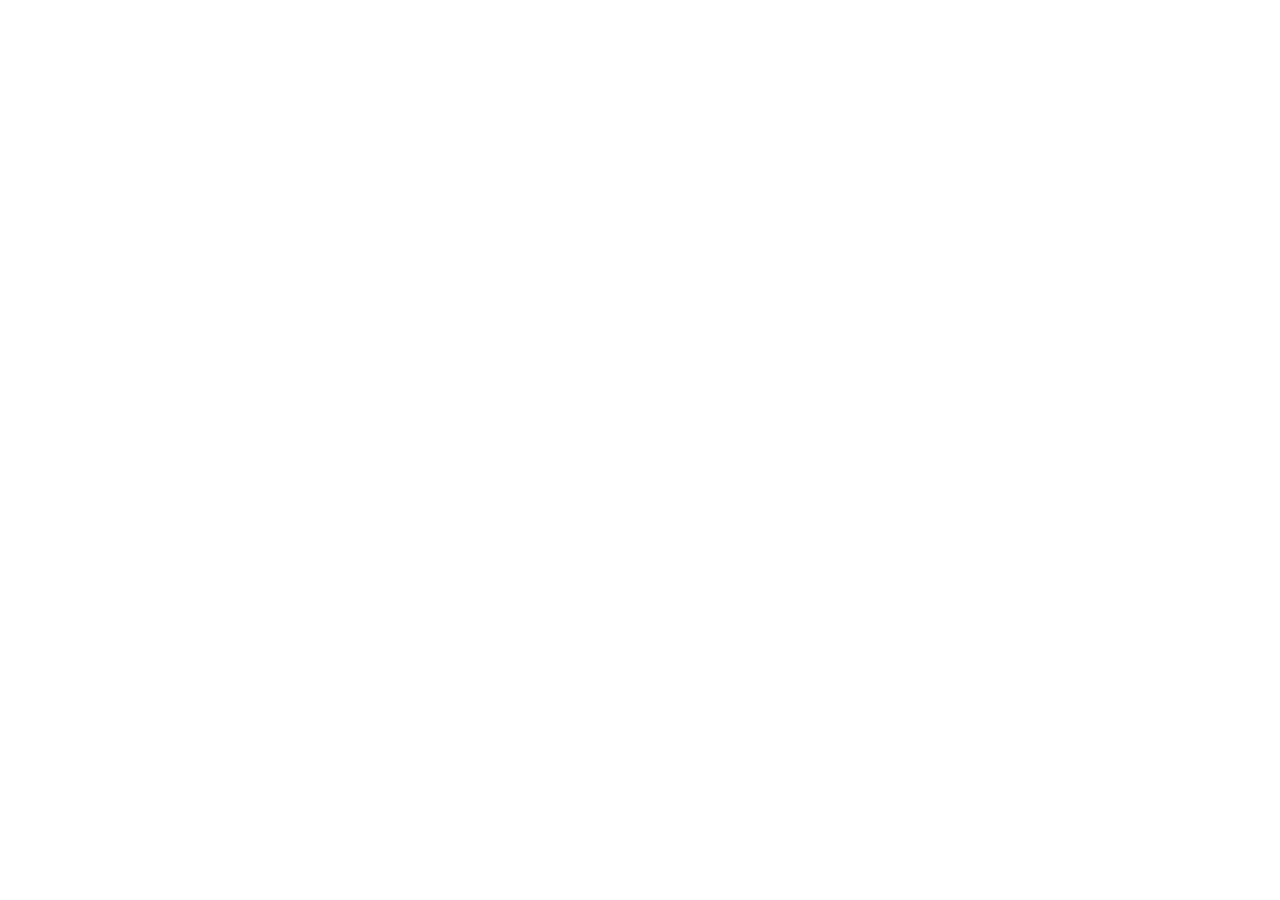
==== main.html @ 97cf2edc "firs" ====
<!DOCTYPE html>
<html lang="es">
<head>
    <meta charset="UTF-8">
    <meta name="viewport" content="width=device-width, initial-scale=1.0">
    <title>Document</title>
</head>
<body>

    

</body>
</html>
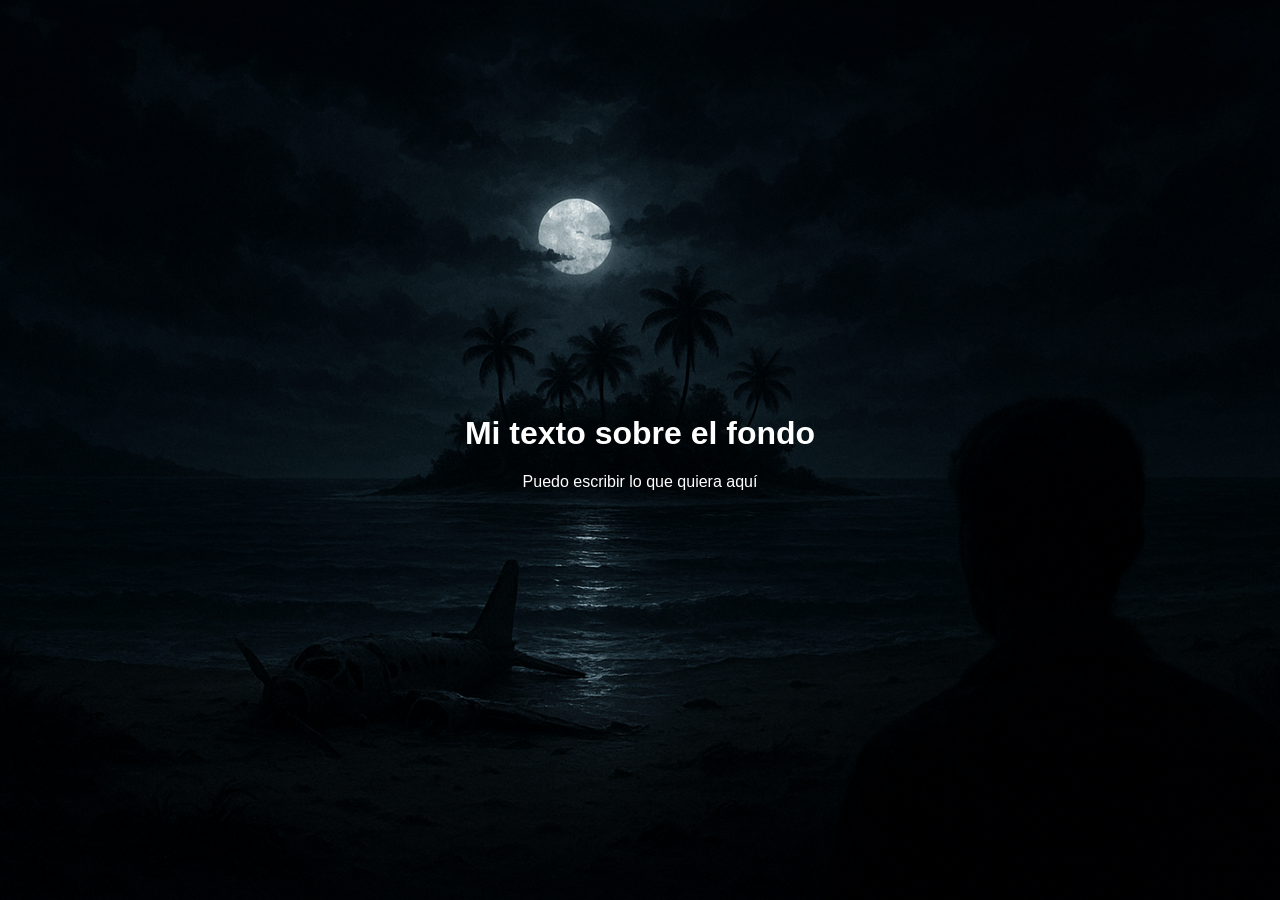
==== commit d09c6d1f: "dsas" ====
--- a/main.html
+++ b/main.html
@@ -1,13 +1,16 @@
 <!DOCTYPE html>
 <html lang="es">
-<head>
-    <meta charset="UTF-8">
-    <meta name="viewport" content="width=device-width, initial-scale=1.0">
+  <head>
+    <meta charset="UTF-8" />
+    <meta name="viewport" content="width=device-width, initial-scale=1.0" />
     <title>Document</title>
-</head>
-<body>
-
-    
-
-</body>
-</html>+    <link rel="stylesheet" href="styles/main.css" />
+  </head>
+  <body>
+    <div class="overlay"></div>
+    <div class="content">
+      <h1>Mi texto sobre el fondo</h1>
+      <p>Puedo escribir lo que quiera aquí</p>
+    </div>
+  </body>
+</html>
--- a/styles/main.css
+++ b/styles/main.css
@@ -0,0 +1,19 @@
+body {
+  margin: 0;
+  padding: 0;
+  height: 100vh;
+  background: url("/imgs/fondo1.png")
+    no-repeat center center;
+  background-size: cover;
+  display: flex;
+  justify-content: center;
+  align-items: center;
+  color: white; /* texto visible sobre fondo oscuro */
+  font-family: Arial, sans-serif;
+}
+
+.content {
+  position: relative;
+  z-index: 2;
+  text-align: center;
+}
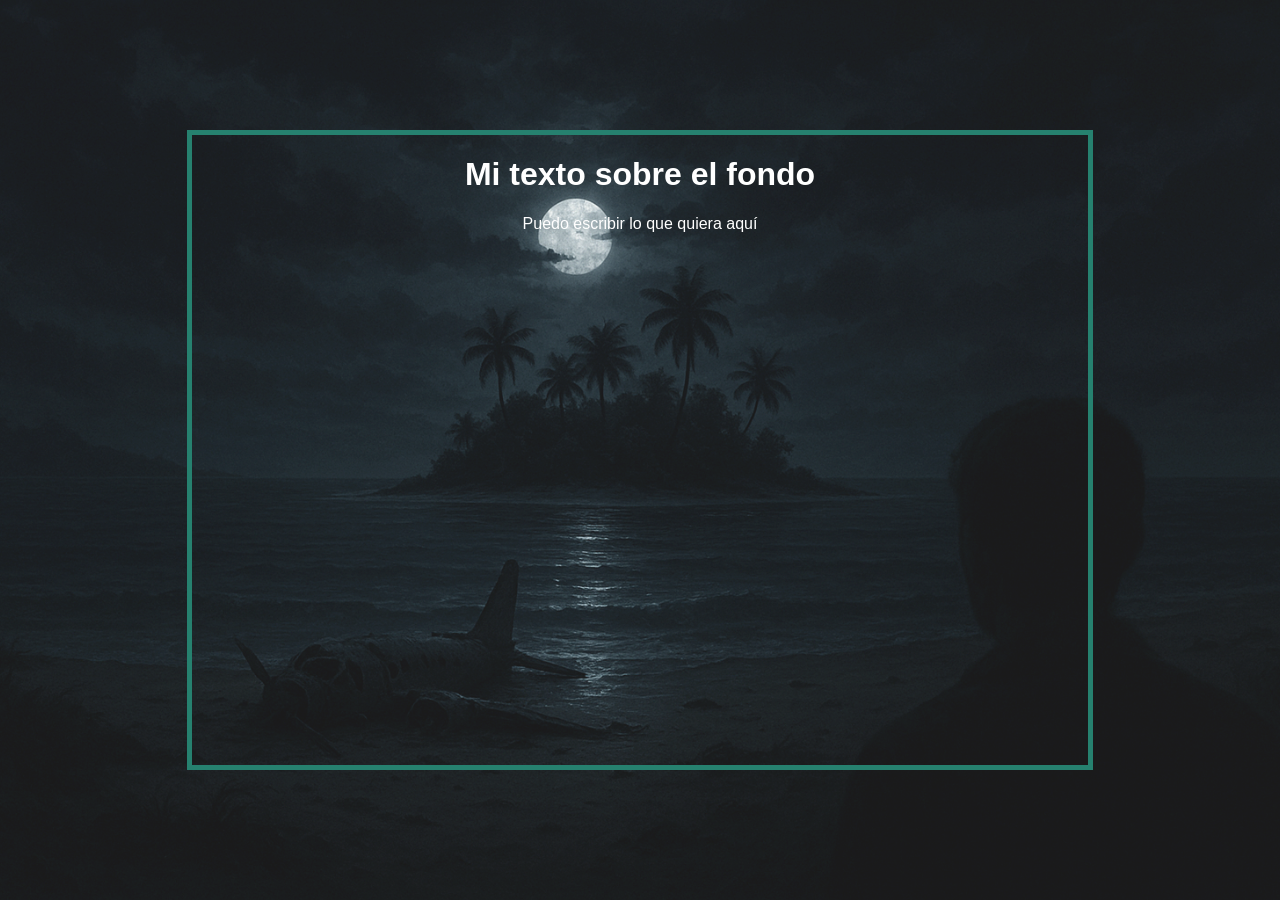
==== commit b192165d: "dsa" ====
--- a/main.html
+++ b/main.html
@@ -8,9 +8,14 @@
   </head>
   <body>
     <div class="overlay"></div>
-    <div class="content">
+    <main class="content">
+
+
       <h1>Mi texto sobre el fondo</h1>
       <p>Puedo escribir lo que quiera aquí</p>
-    </div>
+    
+    
+    
+    </main>
   </body>
 </html>
--- a/styles/main.css
+++ b/styles/main.css
@@ -2,8 +2,7 @@
   margin: 0;
   padding: 0;
   height: 100vh;
-  background: url("/imgs/fondo1.png")
-    no-repeat center center;
+  background: url("/imgs/fondo1.png") no-repeat center center;
   background-size: cover;
   display: flex;
   justify-content: center;
@@ -12,8 +11,33 @@
   font-family: Arial, sans-serif;
 }
 
+.overlay {
+  position: absolute;
+  top: 0;
+  left: 0;
+  width: 100%;
+  height: 100%;
+  background: rgba(255, 255, 255, 0.1); /* overlay blanco semitransparente */
+  z-index: 1;
+}
+
 .content {
   position: relative;
   z-index: 2;
   text-align: center;
-}+  border: solid;
+  border-width: 5px;
+  border-color: rgb(35, 88, 78);
+
+  grid-template-areas:
+    "titulo titulo"
+    "parrafo boton"; /* puedes personalizar según tus elementos */
+  gap: 20px; /* espacio entre celdas */
+  grid-template-columns: 1fr 1fr; /* dos columnas iguales */
+  grid-template-rows: auto auto; /* dos filas, altura automática */
+
+  text-align: center;
+  border: solid 5px rgb(38, 129, 111);
+  height: 70vh;
+  width: 70vw;
+}
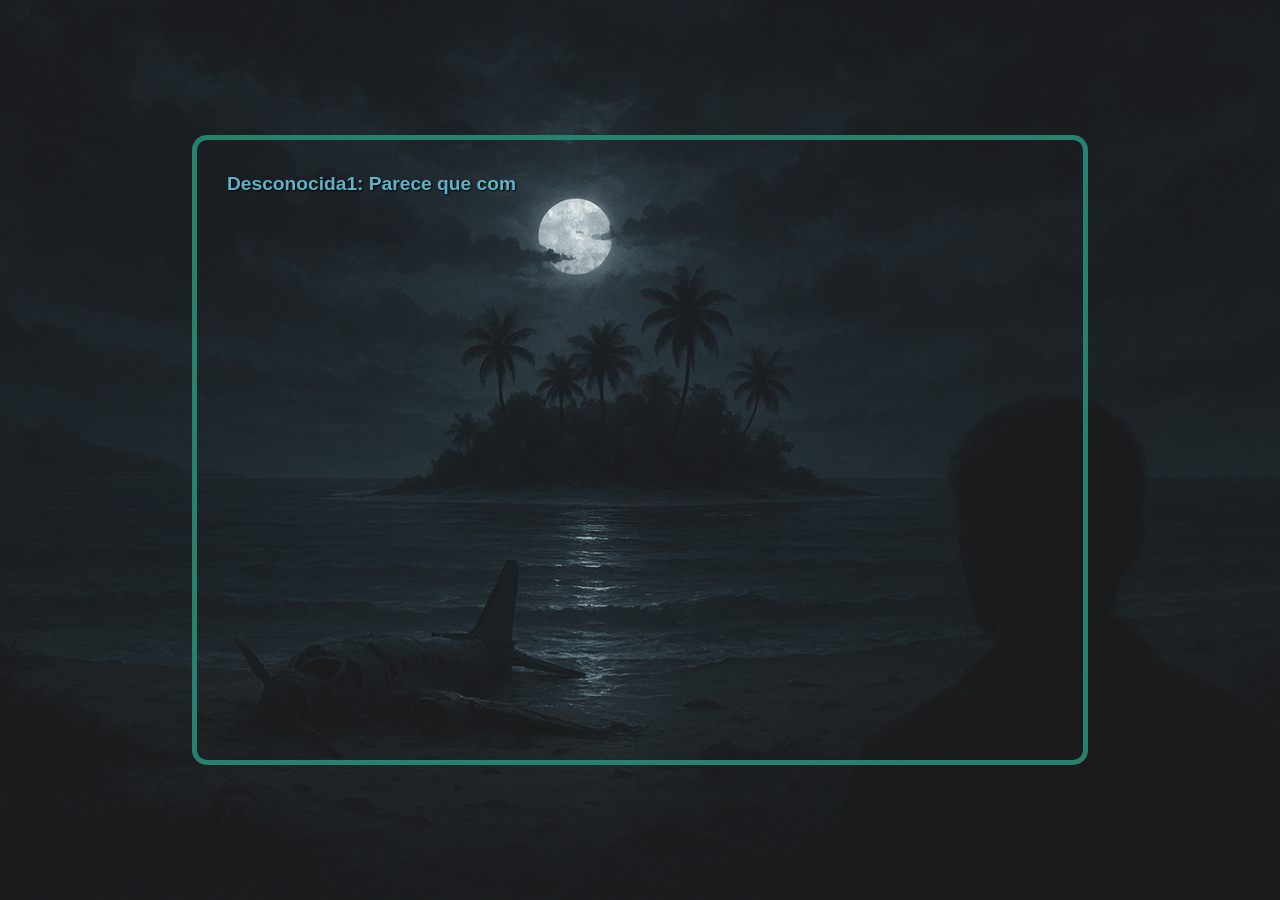
==== commit b2d024fd: "dsas" ====
--- a/main.html
+++ b/main.html
@@ -5,17 +5,13 @@
     <meta name="viewport" content="width=device-width, initial-scale=1.0" />
     <title>Document</title>
     <link rel="stylesheet" href="styles/main.css" />
+    <script src="js/main.js" defer></script>
   </head>
   <body>
     <div class="overlay"></div>
-    <main class="content">
+    <main id="content">
+        <span id="textillo"> </span>
 
-
-      <h1>Mi texto sobre el fondo</h1>
-      <p>Puedo escribir lo que quiera aquí</p>
-    
-    
-    
     </main>
   </body>
 </html>
--- a/styles/main.css
+++ b/styles/main.css
@@ -21,23 +21,47 @@
   z-index: 1;
 }
 
-.content {
+#content {
   position: relative;
   z-index: 2;
+ justify-content: center;
+  align-items: center;
   text-align: center;
-  border: solid;
-  border-width: 5px;
+  border-radius: 15px;       /* bordes redondeados */
+  padding: 30px;
   border-color: rgb(35, 88, 78);
-
   grid-template-areas:
     "titulo titulo"
     "parrafo boton"; /* puedes personalizar según tus elementos */
   gap: 20px; /* espacio entre celdas */
   grid-template-columns: 1fr 1fr; /* dos columnas iguales */
   grid-template-rows: auto auto; /* dos filas, altura automática */
-
-  text-align: center;
   border: solid 5px rgb(38, 129, 111);
   height: 70vh;
   width: 70vw;
+  box-sizing: border-box; 
 }
+
+span{
+  color: rgb(38, 129, 111);
+}
+
+#textillo {
+  display: block;
+  font-size: 1.2rem;          /* tamaño de letra más legible */
+  line-height: 1.8rem;        /* altura de línea para leer cómodo */
+  color: rgb(38, 129, 111);
+  text-align: justify;         /* justificado para que se vea limpio */
+  text-shadow: 1px 1px 2px black; /* sombra ligera para destacar sobre fondo */
+  word-wrap: break-word;      /* evita que palabras largas se salgan */
+}
+
+.personaje {
+  font-weight: bold;
+  color: rgb(95, 178, 199);
+}
+
+.narracion {
+  font-style: italic;
+  color: rgb(38, 129, 111);
+}
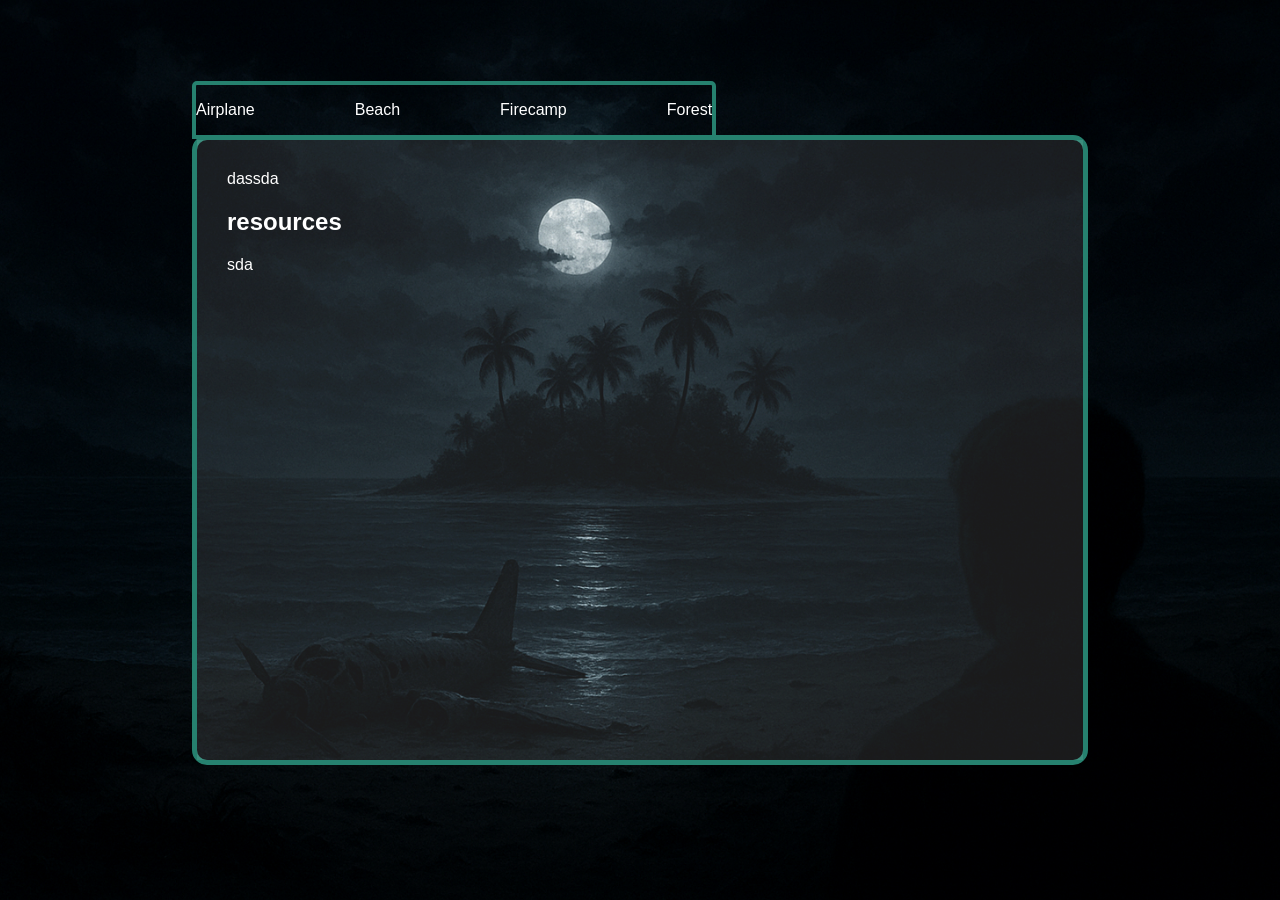
==== commit cf95aabc: "dsa" ====
--- a/main.html
+++ b/main.html
@@ -1,17 +1,31 @@
 <!DOCTYPE html>
-<html lang="es">
+<html lang="en">
   <head>
     <meta charset="UTF-8" />
     <meta name="viewport" content="width=device-width, initial-scale=1.0" />
     <title>Document</title>
-    <link rel="stylesheet" href="styles/main.css" />
-    <script src="js/main.js" defer></script>
+    <script src="js/main.js"></script>
+    <link rel="stylesheet" href="styles/main.css" defer />
   </head>
   <body>
-    <div class="overlay"></div>
+    <nav>
+      <ul>
+        <li>Airplane</li>
+        <li>Beach</li>
+        <li>Firecamp</li>
+        <li>Forest</li>
+    </ul>
+    </nav>
     <main id="content">
-        <span id="textillo"> </span>
+    <div class="overlay"></div>  
+    
+    <section> dassda </section>
+    <aside> <h1> resources</h1></aside>
+    <div id="items">sda</div>
 
+
+    
     </main>
+
   </body>
 </html>
--- a/styles/main.css
+++ b/styles/main.css
@@ -2,13 +2,14 @@
   margin: 0;
   padding: 0;
   height: 100vh;
-  background: url("/imgs/fondo1.png") no-repeat center center;
+  background: url('/imgs/fondo1.png') no-repeat center center;
   background-size: cover;
   display: flex;
   justify-content: center;
   align-items: center;
   color: white; /* texto visible sobre fondo oscuro */
   font-family: Arial, sans-serif;
+  flex-direction: column;
 }
 
 .overlay {
@@ -18,50 +19,59 @@
   width: 100%;
   height: 100%;
   background: rgba(255, 255, 255, 0.1); /* overlay blanco semitransparente */
-  z-index: 1;
+  z-index: -1;
 }
 
 #content {
   position: relative;
   z-index: 2;
- justify-content: center;
-  align-items: center;
-  text-align: center;
-  border-radius: 15px;       /* bordes redondeados */
+  border-radius: 15px; /* bordes redondeados */
   padding: 30px;
   border-color: rgb(35, 88, 78);
   grid-template-areas:
-    "titulo titulo"
-    "parrafo boton"; /* puedes personalizar según tus elementos */
+    'active resources'
+    'items resources'; /* puedes personalizar según tus elementos */
   gap: 20px; /* espacio entre celdas */
   grid-template-columns: 1fr 1fr; /* dos columnas iguales */
   grid-template-rows: auto auto; /* dos filas, altura automática */
   border: solid 5px rgb(38, 129, 111);
   height: 70vh;
   width: 70vw;
-  box-sizing: border-box; 
+  box-sizing: border-box;
 }
 
-span{
-  color: rgb(38, 129, 111);
+nav {
+    position: absolute;
+    top:9%;
+    left:15%;
+  border: solid;
+  gap: 15px;
+  border-color: rgb(38, 129, 111);
+  border-width: 4px;
+  border-top-left-radius: 5px;
+  border-top-right-radius: 5px;
+    display: flex;
+  justify-content: flex-start;
+  ul {
+    padding: 0;
+    list-style: none;
+    display: flex;
+    gap:100px
+  }
+}
+li {
+  margin: 0;
 }
 
-#textillo {
-  display: block;
-  font-size: 1.2rem;          /* tamaño de letra más legible */
-  line-height: 1.8rem;        /* altura de línea para leer cómodo */
-  color: rgb(38, 129, 111);
-  text-align: justify;         /* justificado para que se vea limpio */
-  text-shadow: 1px 1px 2px black; /* sombra ligera para destacar sobre fondo */
-  word-wrap: break-word;      /* evita que palabras largas se salgan */
+aside{
+    grid-area: "resources";
+
 }
+section{
+    grid-area:"active";
 
-.personaje {
-  font-weight: bold;
-  color: rgb(95, 178, 199);
 }
+#items{
+    grid-area: "items";
 
-.narracion {
-  font-style: italic;
-  color: rgb(38, 129, 111);
 }
